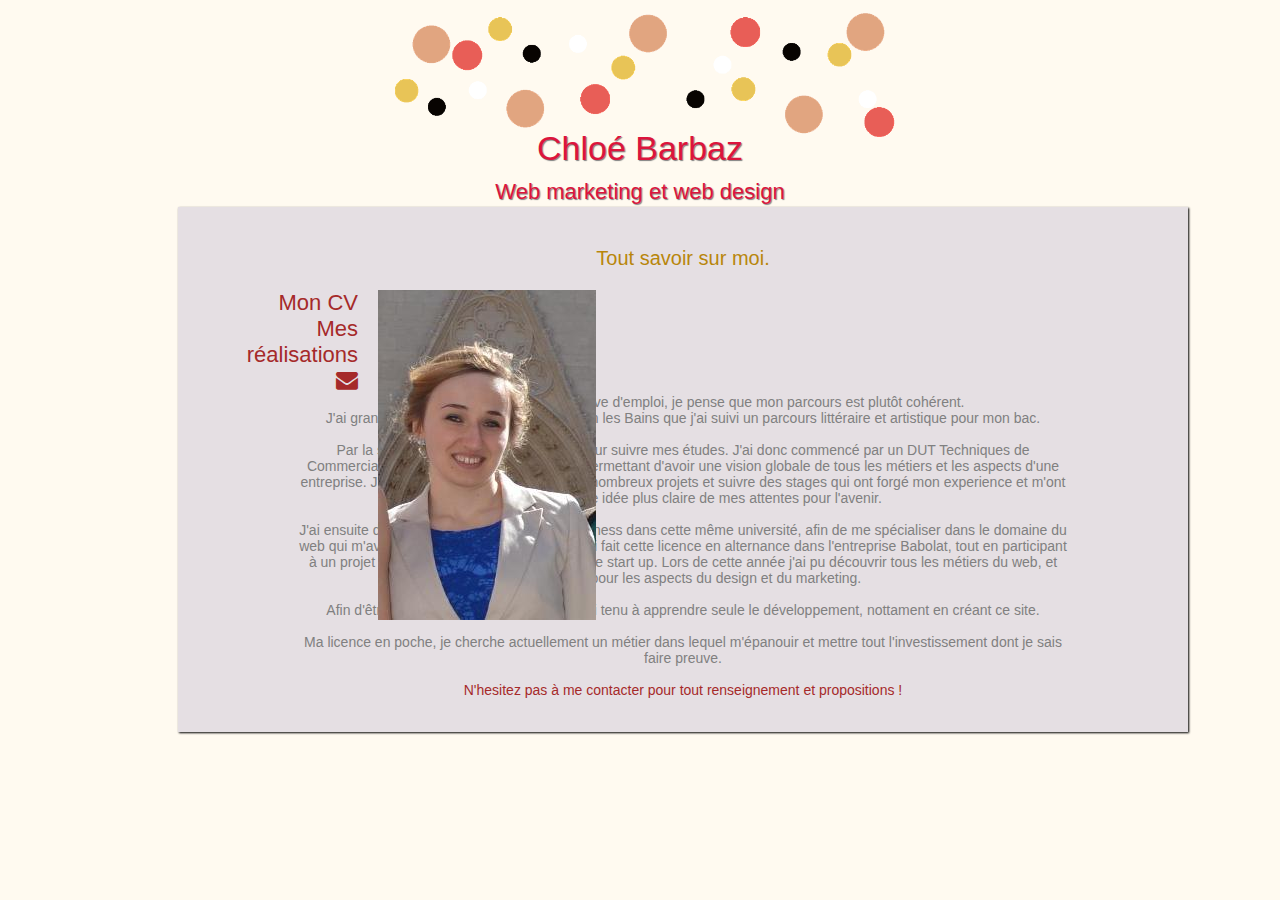
==== www/html/Index.html @ aaadd667 "CV CHLOE" ====
<!DOCTYPE html>
<html>
<head>
         <meta name="description" content="CV de Chloé Barbaz"/>
         <meta http-equiv="Content-Type" content="text/html;charset=UTF-8"/>
        <title> Chloé Barbaz - Accueil </title>
        <link href="../css/style.css" type="text/css" rel="stylesheet" media="screen"/>
        <link rel="stylesheet" href="http://maxcdn.bootstrapcdn.com/font-awesome/4.3.0/css/font-awesome.min.css">
</head>
<body>
   <header> <a href="Index.html">
    <div id="imgheader"> <img src="../images/web/header2.png"> </img> </div>
    <div id= textheader> Chloé Barbaz <br><span> Web marketing et web design </span> </br>           </div>
            </a>
   </header>
    
</div>
 <div id="mainpage">
        <p id="titrepres">Tout savoir sur moi.</p>
      <div id="blabla">  <img id="profil" src="../images/web/profil.jpg"/> 
     <ul><li><a href="CV.html" alt="Mon CV" title="CV"> Mon CV </a></li>
     <li><a href="realisations.html" alt="Mes réalisations" title="Réalisations"> Mes réalisations </a></li>
     <li><a href="Contact.html" alt="Contact" title="Contact"> <i class="fa fa-envelope"></i></a></li>
        </ul> </div>
        <p id="presentation">Actuellement en recherche active d'emploi, je pense que mon parcours est plutôt cohérent.
           <br>J'ai grandi en Haute Savoie. C'est à Thonon les Bains que j'ai suivi un parcours littéraire et artistique pour mon                  bac.</br> <br> Par la suite, j'ai décidé de venir à Lyon pour suivre mes études. J'ai donc commencé par un DUT                      Techniques de Commercialisations à l'université Lyon 1 me permettant d'avoir une vision globale de tous les métiers                et les aspects d'une entreprise. J'ai eu la chance de participer à de nombreux projets et suivre des stages qui ont                forgé mon experience et m'ont permis d'avoir une idée plus claire de mes attentes pour l'avenir. </br> <br>J'ai                    ensuite décidé de suivre une licence E-business dans cette même université, afin de me spécialiser dans le                          domaine du web qui m'avait pationnée lors de mon DUT. J'ai fait cette licence en alternance dans l'entreprise                      Babolat, tout en participant à un projet de création de site internet pour une start up. Lors de cette année j'ai pu                découvrir tous les métiers du web, et me pationner pour les aspects du design et du marketing. </br> <br>Afin d'être                efficasse dans ces domaines, j'ai tenu à apprendre seule le développement, nottament en créant ce site.</br> <br>Ma                licence en poche, je cherche actuellement un métier dans lequel m'épanouir et mettre tout l'investissement dont je                  sais faire preuve. </br> <br><a href="Contact.html"> N'hesitez pas à me contacter pour tout renseignement et                        propositions !</a></br> </p>
    </div>
</body>

<script src="https://ajax.googleapis.com/ajax/libs/jquery/1.11.3/jquery.min.js"></script>
</html>
---- www/css/style.css ----
/*  GENERAL */ 
a {
    text-decoration: none;
}
body {
    font-family: "comic sans ms", sans-serif;
    font-size: 12px;
    background-color: floralwhite;  
} 
#mainpage {
    width: 970px;
    height: 100%;
    background-color: #E5DFE3;
    margin-left: 170px; 
    right: 170px; 
    display: block; 
    padding-left: 20px;
    padding-right: 20px;
    padding-top: 20px;
    padding-bottom: 20px; 
    box-shadow: 1px 1px 2px black; 
} 
/*ACCUEIL*/
.blocacceuil {
    font-size: 20px;
    color: darksalmon;
    margin: 12px 0 7px 0;
    text-decoration: none;
}
.blocacceuil: hover {
    color: coral;
}
.blocacceuil : visited {
    color: darksalmon;
}
/* HEADER */
#imgheader {
    width: 100%;
    height: 51px;
    margin-bottom: 70px;
    text-align: center;
}
#header {
    position: fixed;
    background-image: url(../images/web/header.jpg);
    width: 100%;
    height: 51px;
}
span { 
    font-size: 22px;
    text-align: center;
    margin-bottom: 22px;
}
#textheader {
    font-size: 34px;
    text-align: center; 
    color: crimson;
    text-shadow: 1px 1px 1px grey 
}
/* NAVIGATION */
 li {
    margin: 0;
    padding: 0 20px;
    display: table;
    list-style: none;
    font-size: 22px;
    font-family: "comic sans ms", sans-serif; 
    float: right;
}
a:link {color: brown}
a:visited {color:brown}
a:hover {color: #DF4949}
a:active {color: brown}
#menu {
    width: 970px;
    height: 50px;
    background-color: #aca7aa;
    margin-left: 170px; 
    right: 170px; 
    display: block; 
    padding-left: 20px;
    padding-right: 20px;
    padding-top: 20px;
    padding-bottom: 20px; 
    margin-bottom: 10px;
    margin-top: 10px;
    box-shadow: 1px 1px 2px black; 
    text-align: center;
}
/* CV */ 
.liste1 {
    list-style-image: url(../images/web/PUCE2.png);
    font-size: 24px;
    color: brown;
    padding-top: 20px;
    text-align: center;
    font-variant: small-caps;
    margin-top: 30px; 
    border-top-style: dashed;
    border-top-color: crimson;
    border-left-style: dashed;
    border-left-color: darksalmon; 
    border-top-padding-top : 40px; 
    border-width: 2px;
    border-top-left-radius: 5px;
}
h1 {
    font-size: 16px;
    color: darkgoldenrod;
    margin: 12px 0 7px 0;
    text-decoration: none;
    margin-right: 100px;
    margin-left: 100px;
} 
.descr {
    font-style: italic;
    font-size: 13px;
    color: dimgrey;
    margin-right: 130px;
    margin-left: 130px;
}
.liste2 {
    list-style-image: url(../images/web/PUCE.png);
    color: darkcyan;
    margin-right: 160px;
    margin-left: 160px;
}
.liste3 {
    list-style-image: url(../images/web/PUCE.png);
    color: darkolivegreen;
    margin-right: 160px;
    margin-left: 160px;
}
.liste4 {
    list-style-image: url(../images/web/PUCE.png);
    color: darkslategray; 
    margin-right: 160px;
    margin-left: 160px;
}
/* FORMULAIRE CONTACT */ 
#contact1 {
    text-align: center;
    color: brown;
    font-variant: small-caps;
    font-size: 26px;
    font-family: "Bradley Hand ITC", "comic sans ms", sans-serif;
    font-weight: bold;
}
form {
  position: relative;
  width  : 740px;
  height : 498px;
  margin : 0 auto;
  background: url(../images/web/background-contact.jpg);
}
h2 {
  position : absolute;
  left : 415px;
  top  : 175px;
  font-family : "Bradley Hand ITC", "comic sans ms", sans-serif;
  font-variant: small-caps;
    color: grey;
}
#from {
  position: absolute;
  left : 380px;
  top  : 245px;
  font-variant: small-caps;
  font-family: "Bradley Hand ITC", "comic sans ms", sans-serif;
  font-weight: bold;
  font-size: 16px;
    color: grey;
}
#reply {
  position: absolute;
  left : 380px;
  top  : 295px;
  font-variant: small-caps;
  font-family: "Bradley Hand ITC", "comic sans ms", sans-serif;
  font-weight: bold;
  font-size: 16px;
    color: grey;
}
#message {
  position: absolute;
  left : 20px;
  top  : 70px;
  font-variant: small-caps;
  font-family: "Bradley Hand ITC", "comic sans ms", sans-serif;
  font-weight: bold;
  font-size: 16px;
    color: grey;
}
input, textarea {
  font-family: "Bradley Hand ITC", "comic sans ms", sans-serif;
  border  : none;
  padding : 0 10px;
  margin  : 0;
  width   : 200px;
  background: none;
}
input:focus, textarea:focus {
  background : rgba(0,0,0,.1);
  border-radius: 5px;
  outline : none;
}
input:hover, textarea:hover {
  background : rgba(0,0,0,.1);
  border-radius: 5px;
  outline : none;
}
textarea {
  display : block;
  padding : 10px;
  margin  : 10px 0 0 -10px;
  width   : 340px;
  height  : 360px;
  resize  : none;
  overflow: auto;
}
button {
  position : absolute;
  left : 440px;
  top : 360px;
  padding : 5px;
  font-family: "Bradley Hand ITC", "comic sans ms", sans-serif;
  border : 1px solid brown;
  border-radius: 5px;
  font-size: 14px;
}
button:hover,
button:focus {
  outline   : none;
  background-color: lightgrey;
    color: dimgrey
}
/*PRESENTATION*/
#titrepres {
    font-size: 20px;
    color: darkgoldenrod;
    text-align: center;
    text-decoration: none;
}
#blabla {
    position:relative; width:180px; padding-right:120px; text-align:right;
}
#profil {
    position: absolute;
    margin: 2px, 5px, 5px, 0;
    text-align: center;
}
#presentation {
    text-align: center;
    font-family: "comic sans ms", sans-serif;
    font-size: 14px;
    color: grey;
    margin-right: 100px;
    margin-left: 100px;
}
/*REALISATIONS*/
.rea {
    border-style: dashed;
    border-width: 1px;
    width: 300px;
    height: 400px;
    background-color: floralwhite;
    margin: 5px 5px 5px 5px;
    right: 5px; 
    display: block; 
    padding-left: 5px;
    padding-right: 5px;
    padding-top: 5px;
    padding-bottom: 5px; 
    float: left;
}
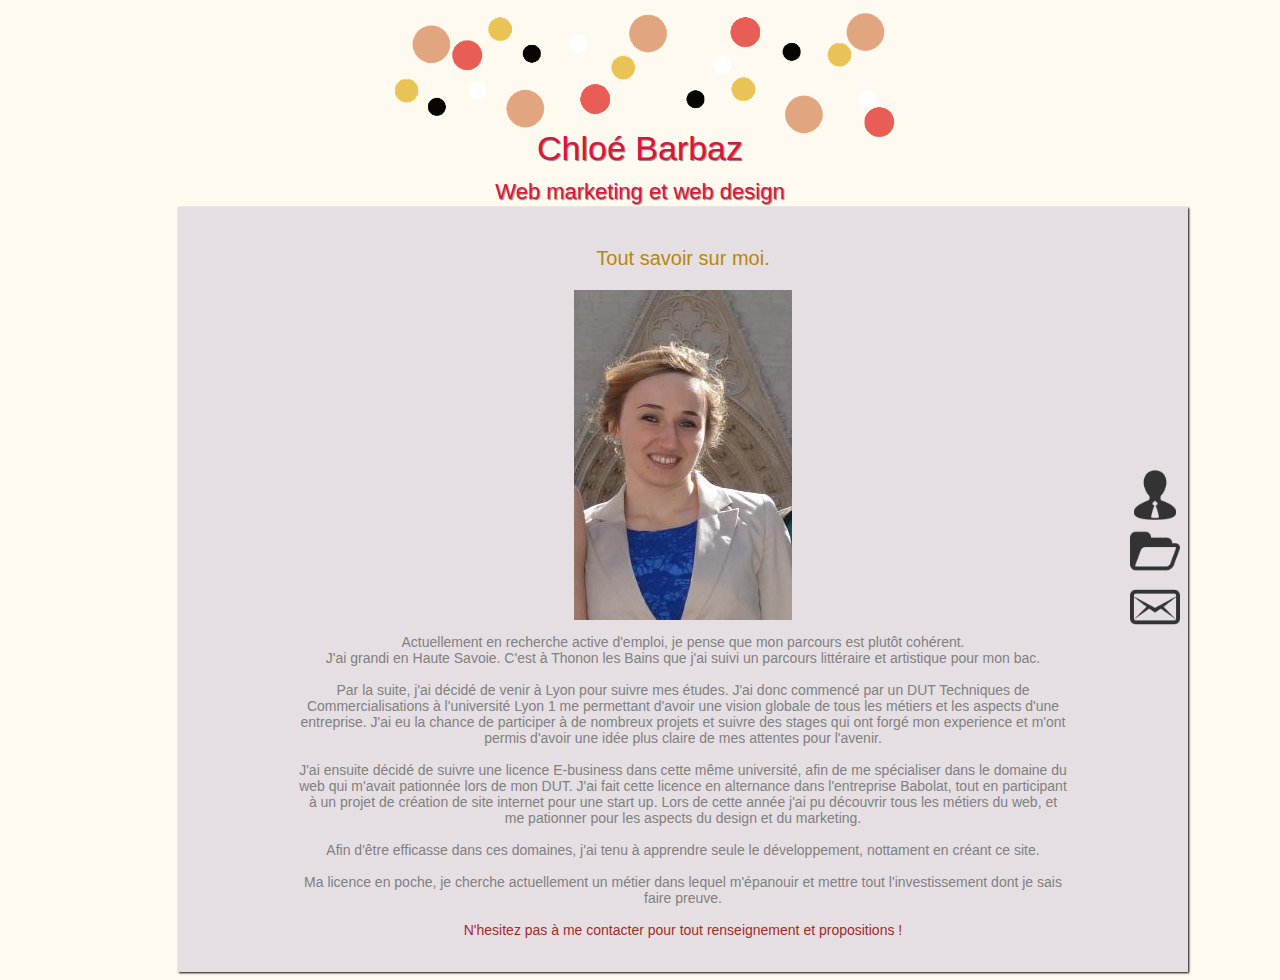
==== commit ca246f9a: "cv-en-ligne" ====
--- a/www/html/Index.html
+++ b/www/html/Index.html
@@ -13,14 +13,12 @@
     <div id= textheader> Chloé Barbaz <br><span> Web marketing et web design </span> </br>           </div>
             </a>
    </header>
-    
-</div>
  <div id="mainpage">
         <p id="titrepres">Tout savoir sur moi.</p>
-      <div id="blabla">  <img id="profil" src="../images/web/profil.jpg"/> 
-     <ul><li><a href="CV.html" alt="Mon CV" title="CV"> Mon CV </a></li>
-     <li><a href="realisations.html" alt="Mes réalisations" title="Réalisations"> Mes réalisations </a></li>
-     <li><a href="Contact.html" alt="Contact" title="Contact"> <i class="fa fa-envelope"></i></a></li>
+      <img id="profil" src="../images/web/profil.jpg"/> 
+    <div id="menuflotant"> <ul><li><a href="CV.html" alt="Mon CV" title="CV"> <img class="icone" src="../images/web/cv.png" </a></li>
+     <li><a href="realisations.html" alt="Mes réalisations" title="Réalisations"> <img class="icone" src="../images/web/rea.png" </a></li>
+     <li><a href="Contact.html" alt="Contact" title="Contact"> <img class="icone" src="../images/web/enveloppe.png"></i></a></li>
         </ul> </div>
         <p id="presentation">Actuellement en recherche active d'emploi, je pense que mon parcours est plutôt cohérent.
            <br>J'ai grandi en Haute Savoie. C'est à Thonon les Bains que j'ai suivi un parcours littéraire et artistique pour mon                  bac.</br> <br> Par la suite, j'ai décidé de venir à Lyon pour suivre mes études. J'ai donc commencé par un DUT                      Techniques de Commercialisations à l'université Lyon 1 me permettant d'avoir une vision globale de tous les métiers                et les aspects d'une entreprise. J'ai eu la chance de participer à de nombreux projets et suivre des stages qui ont                forgé mon experience et m'ont permis d'avoir une idée plus claire de mes attentes pour l'avenir. </br> <br>J'ai                    ensuite décidé de suivre une licence E-business dans cette même université, afin de me spécialiser dans le                          domaine du web qui m'avait pationnée lors de mon DUT. J'ai fait cette licence en alternance dans l'entreprise                      Babolat, tout en participant à un projet de création de site internet pour une start up. Lors de cette année j'ai pu                découvrir tous les métiers du web, et me pationner pour les aspects du design et du marketing. </br> <br>Afin d'être                efficasse dans ces domaines, j'ai tenu à apprendre seule le développement, nottament en créant ce site.</br> <br>Ma                licence en poche, je cherche actuellement un métier dans lequel m'épanouir et mettre tout l'investissement dont je                  sais faire preuve. </br> <br><a href="Contact.html"> N'hesitez pas à me contacter pour tout renseignement et                        propositions !</a></br> </p>
--- a/www/css/style.css
+++ b/www/css/style.css
@@ -57,36 +57,7 @@
     color: crimson;
     text-shadow: 1px 1px 1px grey 
 }
-/* NAVIGATION */
- li {
-    margin: 0;
-    padding: 0 20px;
-    display: table;
-    list-style: none;
-    font-size: 22px;
-    font-family: "comic sans ms", sans-serif; 
-    float: right;
-}
-a:link {color: brown}
-a:visited {color:brown}
-a:hover {color: #DF4949}
-a:active {color: brown}
-#menu {
-    width: 970px;
-    height: 50px;
-    background-color: #aca7aa;
-    margin-left: 170px; 
-    right: 170px; 
-    display: block; 
-    padding-left: 20px;
-    padding-right: 20px;
-    padding-top: 20px;
-    padding-bottom: 20px; 
-    margin-bottom: 10px;
-    margin-top: 10px;
-    box-shadow: 1px 1px 2px black; 
-    text-align: center;
-}
+
 /* CV */ 
 .liste1 {
     list-style-image: url(../images/web/PUCE2.png);
@@ -241,13 +212,10 @@
     text-align: center;
     text-decoration: none;
 }
-#blabla {
-    position:relative; width:180px; padding-right:120px; text-align:right;
-}
 #profil {
-    position: absolute;
-    margin: 2px, 5px, 5px, 0;
-    text-align: center;
+    display: block;
+    margin-left: auto;
+    margin-right: auto;
 }
 #presentation {
     text-align: center;
@@ -257,6 +225,25 @@
     margin-right: 100px;
     margin-left: 100px;
 }
+/* NAVIGATION */
+ li {
+    list-style: none;
+    font-size: 22px;
+    font-family: "comic sans ms", sans-serif; 
+ }
+#menuflotant {
+    position: fixed;
+    bottom: 250px;
+    right: 100px;
+}
+.icone {
+    width: 50px;
+    height: 50px;
+}
+a:link {color: brown}
+a:visited {color:brown}
+a:hover {color: #DF4949}
+a:active {color: brown}
 /*REALISATIONS*/
 .rea {
     border-style: dashed;
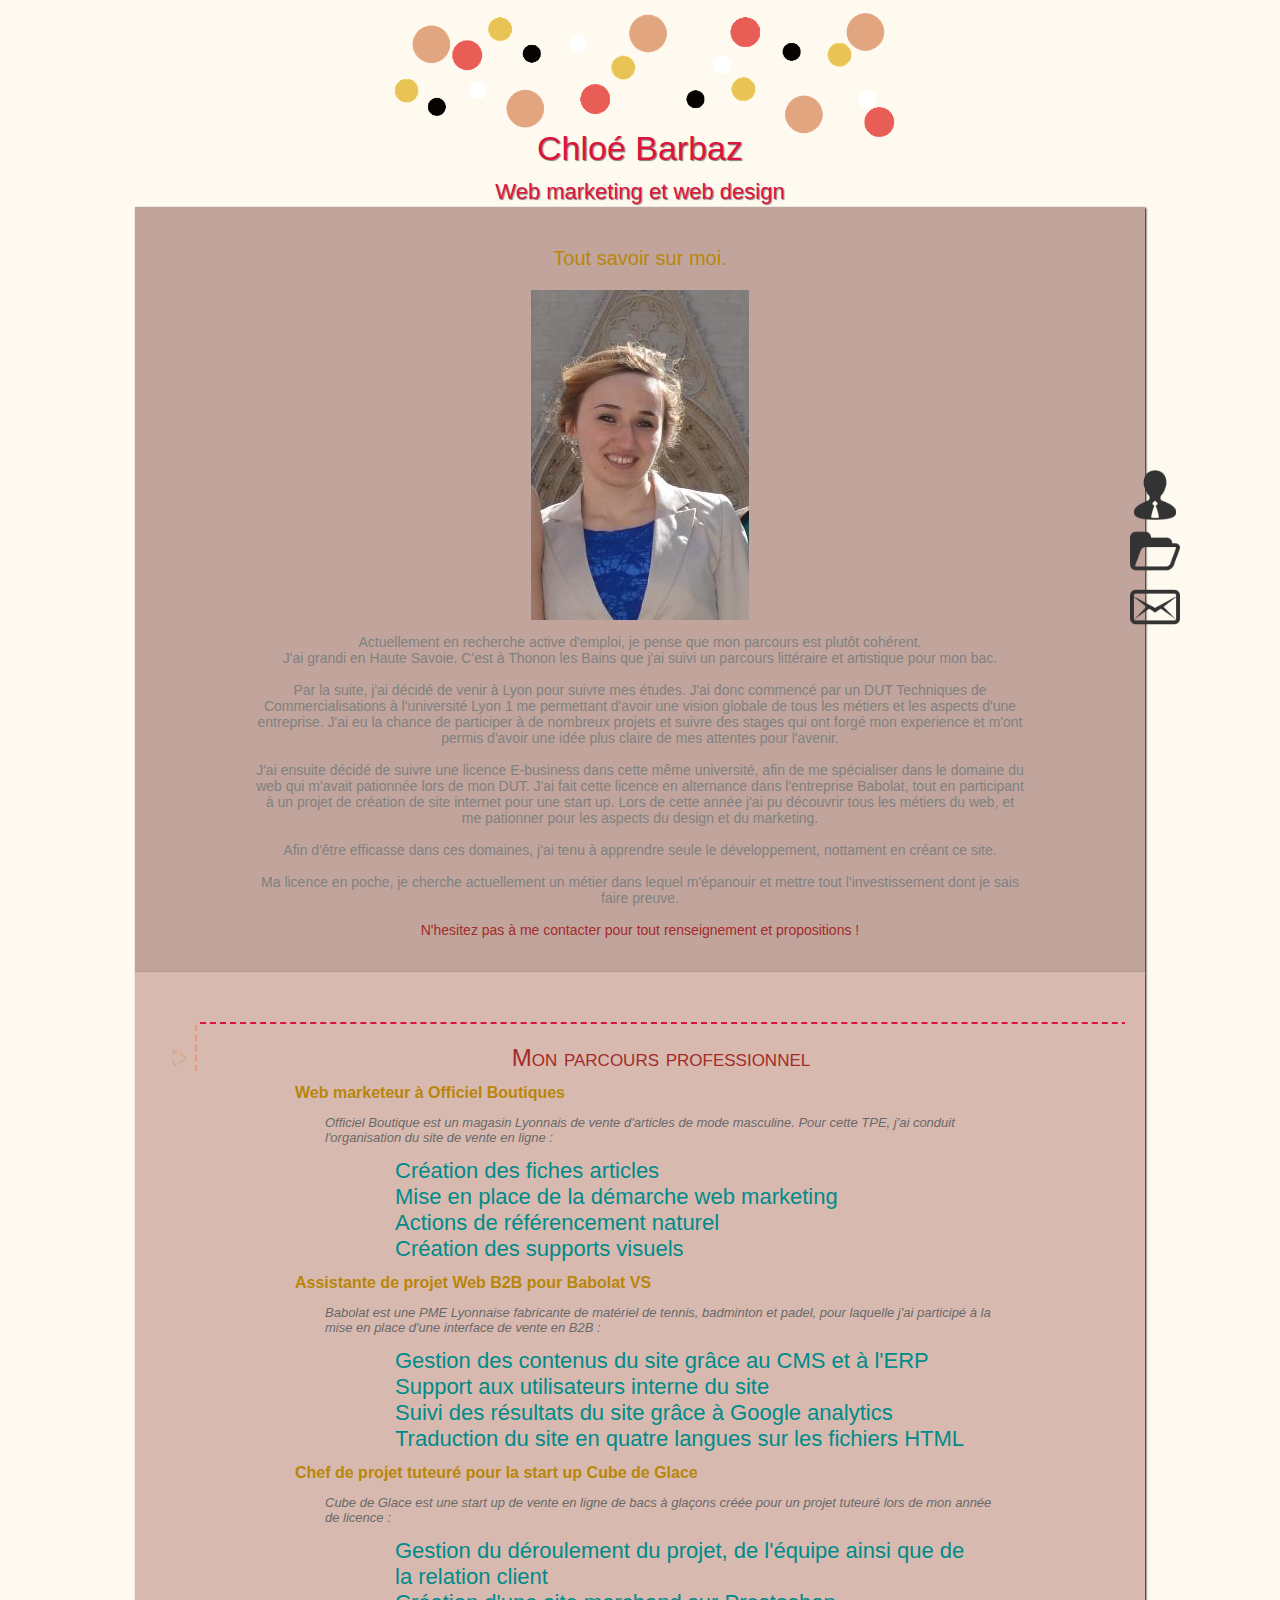
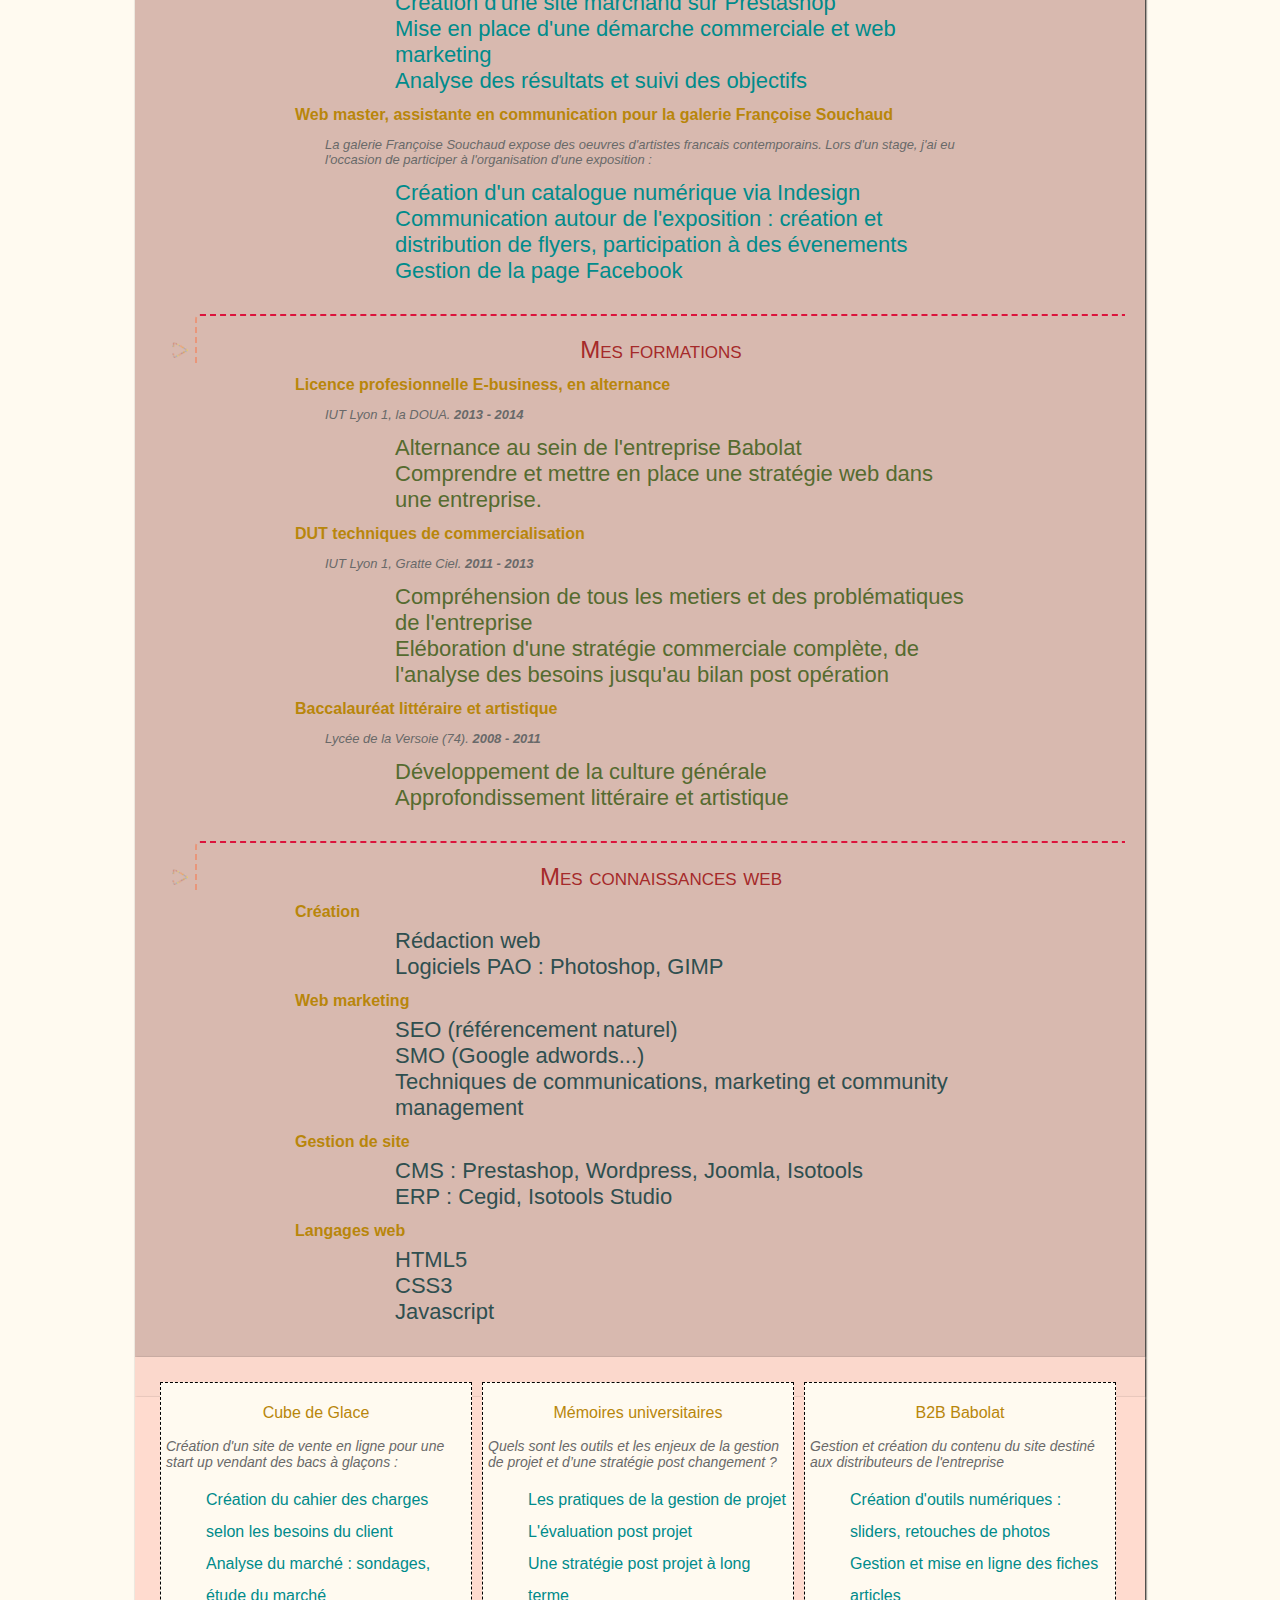
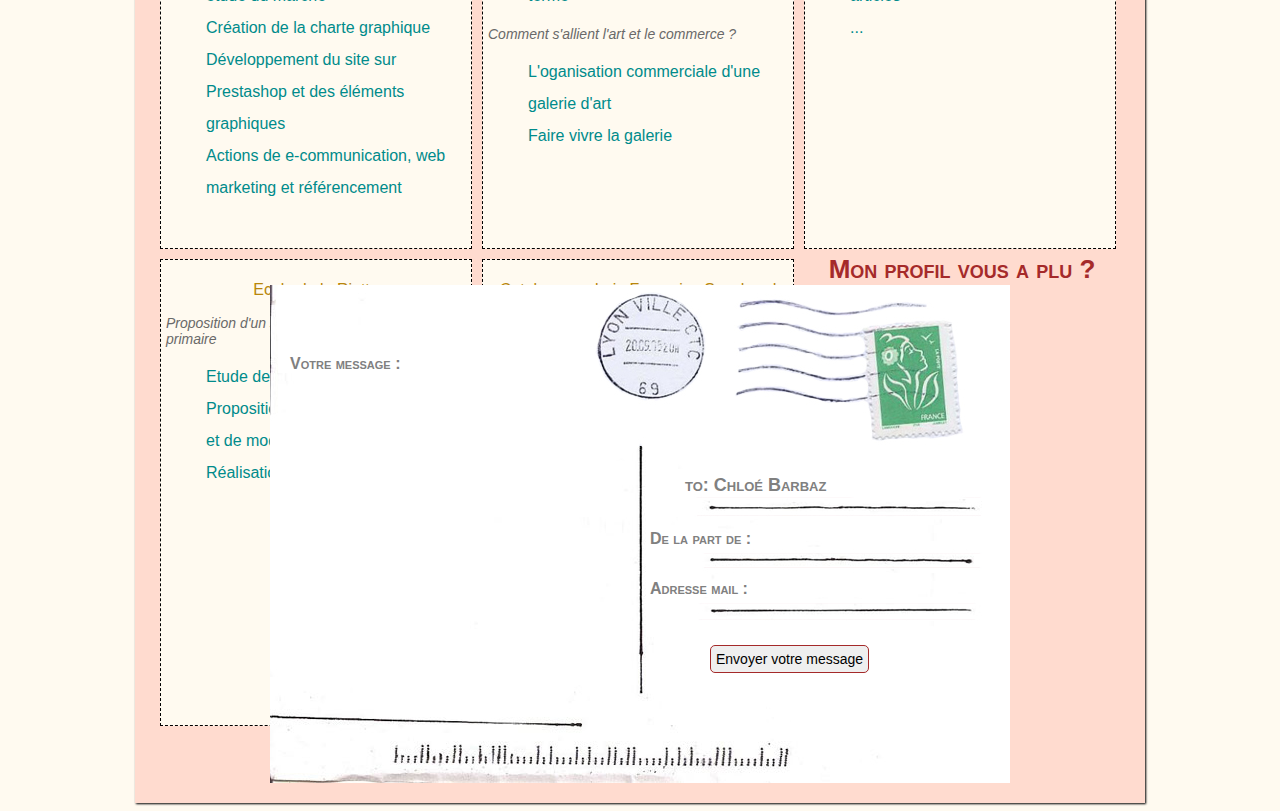
==== commit 294cae2b: "cv-en-ligne" ====
--- a/www/html/Index.html
+++ b/www/html/Index.html
@@ -13,16 +13,167 @@
     <div id= textheader> Chloé Barbaz <br><span> Web marketing et web design </span> </br>           </div>
             </a>
    </header>
- <div id="mainpage">
+ <div id="mainpage1">
         <p id="titrepres">Tout savoir sur moi.</p>
       <img id="profil" src="../images/web/profil.jpg"/> 
-    <div id="menuflotant"> <ul><li><a href="CV.html" alt="Mon CV" title="CV"> <img class="icone" src="../images/web/cv.png" </a></li>
-     <li><a href="realisations.html" alt="Mes réalisations" title="Réalisations"> <img class="icone" src="../images/web/rea.png" </a></li>
+    <div id="menuflotant"> <ul><li><a href="CV.html" alt="Mon CV" title="Mon CV"> <img class="icone" src="../images/web/cv.png"> </a></li>
+     <li><a href="realisations.html" alt="Mes réalisations" title="Mes réalisations"> <img class="icone" src="../images/web/rea.png"> </a></li>
      <li><a href="Contact.html" alt="Contact" title="Contact"> <img class="icone" src="../images/web/enveloppe.png"></i></a></li>
         </ul> </div>
         <p id="presentation">Actuellement en recherche active d'emploi, je pense que mon parcours est plutôt cohérent.
            <br>J'ai grandi en Haute Savoie. C'est à Thonon les Bains que j'ai suivi un parcours littéraire et artistique pour mon                  bac.</br> <br> Par la suite, j'ai décidé de venir à Lyon pour suivre mes études. J'ai donc commencé par un DUT                      Techniques de Commercialisations à l'université Lyon 1 me permettant d'avoir une vision globale de tous les métiers                et les aspects d'une entreprise. J'ai eu la chance de participer à de nombreux projets et suivre des stages qui ont                forgé mon experience et m'ont permis d'avoir une idée plus claire de mes attentes pour l'avenir. </br> <br>J'ai                    ensuite décidé de suivre une licence E-business dans cette même université, afin de me spécialiser dans le                          domaine du web qui m'avait pationnée lors de mon DUT. J'ai fait cette licence en alternance dans l'entreprise                      Babolat, tout en participant à un projet de création de site internet pour une start up. Lors de cette année j'ai pu                découvrir tous les métiers du web, et me pationner pour les aspects du design et du marketing. </br> <br>Afin d'être                efficasse dans ces domaines, j'ai tenu à apprendre seule le développement, nottament en créant ce site.</br> <br>Ma                licence en poche, je cherche actuellement un métier dans lequel m'épanouir et mettre tout l'investissement dont je                  sais faire preuve. </br> <br><a href="Contact.html"> N'hesitez pas à me contacter pour tout renseignement et                        propositions !</a></br> </p>
     </div>
+<div id="mainpage2">
+            <ul> <li class="liste1"> Mon parcours professionnel </li>
+            <h1> Web marketeur à Officiel Boutiques </h1> 
+               <p class="descr"> Officiel Boutique est un magasin Lyonnais de vente d'articles de mode masculine. Pour cette TPE, j'ai conduit l'organisation du site de vente en ligne : </p>
+                    <ul>
+                    <li class="liste2"> Création des fiches articles </li>
+                    <li class="liste2"> Mise en place de la démarche web marketing </li>
+                    <li class="liste2"> Actions de référencement naturel </li>
+                    <li class="liste2"> Création des supports visuels </li>
+                    </ul>
+            <h1> Assistante de projet Web B2B pour Babolat VS </h1>
+                <p class="descr"> Babolat est une PME Lyonnaise fabricante de matériel de tennis, badminton et padel, pour laquelle j'ai participé à la mise en place d'une interface de vente en B2B :</p>
+                    <ul>
+                    <li class="liste2"> Gestion des contenus du site grâce au CMS et à l'ERP </li>
+                    <li class="liste2"> Support aux utilisateurs interne du site </li>
+                    <li class="liste2"> Suivi des résultats du site grâce à Google analytics </li>
+                    <li class="liste2"> Traduction du site en quatre langues sur les fichiers HTML </li>
+                    </ul>
+            <h1> Chef de projet tuteuré pour la start up Cube de Glace </h1>
+                <p class="descr"> Cube de Glace est une start up de vente en ligne de bacs à glaçons créée pour un projet tuteuré lors de mon année de licence : </p>
+                    <ul>
+                    <li class="liste2"> Gestion du déroulement du projet, de l'équipe ainsi que de la relation client</li>
+                    <li class="liste2"> Création d'une site marchand sur Prestashop</li>
+                    <li class="liste2"> Mise en place d'une démarche commerciale et web marketing</li>
+                    <li class="liste2"> Analyse des résultats et suivi des objectifs </li>
+                    </ul>
+            <h1> Web master, assistante en communication pour la galerie Françoise Souchaud</h1>
+                <p class="descr"> La galerie Françoise Souchaud expose des oeuvres d'artistes francais contemporains. Lors d'un stage, j'ai eu l'occasion de participer à l'organisation d'une exposition : </p>
+                    <ul>
+                    <li class="liste2"> Création d'un catalogue numérique via Indesign</li>
+                    <li class="liste2"> Communication autour de l'exposition : création et distribution de flyers, participation à des évenements </li>
+                    <li class="liste2"> Gestion de la page Facebook </li>
+                    </ul>
+    <li class="liste1"> Mes formations </li>
+            <h1 class="listeformation"> Licence profesionnelle E-business, en alternance </h1>
+                <p class="descr"> IUT Lyon 1, la DOUA. <b>2013 - 2014</b> </p>
+                <ul>
+                    <li class="liste3"> Alternance au sein de l'entreprise Babolat </li>
+                    <li class="liste3"> Comprendre et mettre en place une stratégie web dans une entreprise. </li>
+                </ul>
+            <h1 class="listeformation"> DUT techniques de commercialisation </h1>
+                 <p class="descr"> IUT Lyon 1, Gratte Ciel. <b>2011 - 2013</b>
+                     <ul>
+                    <li class="liste3"> Compréhension de tous les metiers et des problématiques de l'entreprise </li>
+                    <li class="liste3"> Eléboration d'une stratégie commerciale complète, de l'analyse des besoins jusqu'au bilan post opération </li>
+                    </ul>
+            <h1 class="listeformation"> Baccalauréat littéraire et artistique </h1>
+                <p class="descr"> Lycée de la Versoie (74). <b> 2008 - 2011 </b>
+                    <ul>
+                    <li class="liste3"> Développement de la culture générale </li>
+                    <li class="liste3"> Approfondissement littéraire et artistique </li>
+                    </ul>
+    <li class="liste1"> Mes connaissances web </li>
+            <h1 class="listecomp"> Création </h1>
+                    <ul>
+                    <li class="liste4"> Rédaction web </li>
+                    <li class="liste4"> Logiciels PAO : Photoshop, GIMP </li>
+                    </ul>
+            <h1 class="listecomp"> Web marketing </h1>
+                    <ul>
+                    <li class="liste4"> SEO (référencement naturel) </li>
+                    <li class="liste4"> SMO (Google adwords...) </li>
+                    <li class="liste4"> Techniques de communications, marketing et community management </li>
+                    </ul>
+            <h1 class="listecomp"> Gestion de site </h1>
+                    <ul>
+                    <li class="liste4"> CMS : Prestashop, Wordpress, Joomla, Isotools </li>
+                    <li class="liste4"> ERP : Cegid, Isotools Studio </li>
+                    </ul>
+            <h1 class="listecomp"> Langages web </h1>
+                    <ul>
+                    <li class="liste4"> HTML5 </li>
+                    <li class="liste4"> CSS3 </li>
+                    <li class="liste4"> Javascript </li>
+                    </ul>
+            </ul>
+        </div>
+<div id="mainpage3">
+        <div class="rea">
+            <p class="titrerea"> Cube de Glace </p>
+            <p class="descrrea"> Création d'un site de vente en ligne pour une start up vendant des bacs à glaçons : </p>
+            <ul> 
+                <li class="listerea"> Création du cahier des charges selon les besoins du client </li>
+                <li class="listerea"> Analyse du marché : sondages, étude du marché </li>
+                <li class="listerea"> Création de la charte graphique </li>
+                <li class="listerea"> Développement du site sur Prestashop et des éléments graphiques </li>
+                <li class="listerea"> Actions de e-communication, web marketing et référencement</li>
+            </ul>
+        </div>  
+        <div class="rea">   
+            <p class="titrerea"> Mémoires universitaires </p>
+            <p class="descrrea"> Quels sont les outils et les enjeux de la gestion de projet et d’une stratégie post changement ?</p>
+            <ul>
+                <li class="listerea"> Les pratiques de la gestion de projet</li>
+                <li class="listerea"> L'évaluation post projet </li>
+                <li class="listerea"> Une stratégie post projet à long terme</li>
+            </ul>
+            <p class="descrrea" href=../doc/Memoire-FS.pdf> Comment s'allient l'art et le commerce ?</p>
+            <ul>
+                <li class="listerea"> L'oganisation commerciale d'une galerie d'art</li>
+                <li class="listerea"> Faire vivre la galerie </li>
+            </ul>
+        </div>
+        <div class="rea"> 
+            <p class="titrerea"> B2B Babolat </p>
+            <p class="descrrea"> Gestion et création du contenu du site destiné aux                      distributeurs de l'entreprise </p>
+            <ul>
+                <li class="listerea"> Création d'outils numériques : sliders, retouches de photos</li>
+                <li class="listerea"> Gestion et mise en ligne des fiches articles </li>
+                <li class="listerea"> ... </li>
+            </ul>
+        </div>  
+        <div class="rea">
+            <p class="titrerea"> Ecole de la Riotte </p>
+            <p class="descrrea"> Proposition d'un site vitrine pour une école primaire </p>
+            <ul>
+                <li class="listerea"> Etude des besoins du client </li>
+                <li class="listerea"> Proposition de design, de rubriques et de modules à integrer </li>
+                <li class="listerea"> Réalisation du blog sur Wordpress</li>
+            </ul>
+        </div>  
+        <div class="rea"> 
+            <p class="titrerea"> Catalogue galerie Françoise Souchaud </p>
+            <p class="descrrea"> Réalisation d'un catalogue numérique promotionnel pour communiquer sur une nouvelle exposition d'art              </p>
+            <ul>
+                <li class="listerea"> Création du catalogue sur Indesign </li>
+                <li class="listerea"> Ajout d'effets Flash</li>
+            </ul>
+        </div> 
+    </div>
+<div id="mainpage4">
+<div id="contact1"> Mon profil vous a plu ? </div>
+ <form div id="contact" action="mailto: c.barbaz@laposte.net" method="post">
+  <h2>to: Chloé Barbaz</h2>
+  <div id="from">
+    <label for="name">De la part de :</label>
+    <input type="text" id="name" name="user_name">
+  </div>
+  <div id="reply">
+    <label for="mail">Adresse mail :</label>
+    <input type="email" id="mail" name="user_email">
+  </div>
+  <div id="message">
+    <label for="msg">Votre message :</label>
+    <textarea id="msg" name="user_message"></textarea>
+  </div>
+  <div class="button">
+    <button type="submit">Envoyer votre message </button>
+  </div>
+</form>  
+</div>
 </body>
 
 <script src="https://ajax.googleapis.com/ajax/libs/jquery/1.11.3/jquery.min.js"></script>
--- a/www/css/style.css
+++ b/www/css/style.css
@@ -7,12 +7,51 @@
     font-size: 12px;
     background-color: floralwhite;  
 } 
-#mainpage {
+#mainpage1 {
     width: 970px;
     height: 100%;
-    background-color: #E5DFE3;
-    margin-left: 170px; 
-    right: 170px; 
+    background-color: #C1A59C;
+    margin-left: auto; 
+    margin-right: auto; 
+    display: block; 
+    padding-left: 20px;
+    padding-right: 20px;
+    padding-top: 20px;
+    padding-bottom: 20px; 
+    box-shadow: 1px 1px 2px black; 
+} 
+#mainpage2 {
+    width: 970px;
+    height: 100%;
+    background-color: #D8B9AF;
+    margin-left: auto; 
+    margin-right: auto; 
+    display: block; 
+    padding-left: 20px;
+    padding-right: 20px;
+    padding-top: 20px;
+    padding-bottom: 20px; 
+    box-shadow: 1px 1px 2px black; 
+} 
+#mainpage3 {
+    width: 970px;
+    height: 100%;
+    background-color: #FBD8CC;
+    margin-left: auto; 
+    margin-right: auto; 
+    display: block; 
+    padding-left: 20px;
+    padding-right: 20px;
+    padding-top: 20px;
+    padding-bottom: 20px; 
+    box-shadow: 1px 1px 2px black; 
+} 
+#mainpage4 {
+    width: 970px;
+    height: 100%;
+    background-color: #FFDBCF;
+    margin-left: auto; 
+    margin-right: auto; 
     display: block; 
     padding-left: 20px;
     padding-right: 20px;
@@ -249,14 +288,30 @@
     border-style: dashed;
     border-width: 1px;
     width: 300px;
-    height: 400px;
+    height: 455px;
     background-color: floralwhite;
     margin: 5px 5px 5px 5px;
-    right: 5px; 
     display: block; 
     padding-left: 5px;
     padding-right: 5px;
     padding-top: 5px;
     padding-bottom: 5px; 
     float: left;
+}
+.descrrea {
+    font-style: italic;
+    font-size: 14px;
+    color: dimgrey;
+}
+.listerea {
+    list-style-image: url(../images/web/PUCE.png);
+    color: darkcyan;
+    font-size : 16px;
+    line-height: 2; 
+}
+.titrerea {
+    font-size: 16px;
+    color: darkgoldenrod;
+    text-decoration: none;
+    text-align: center;
 }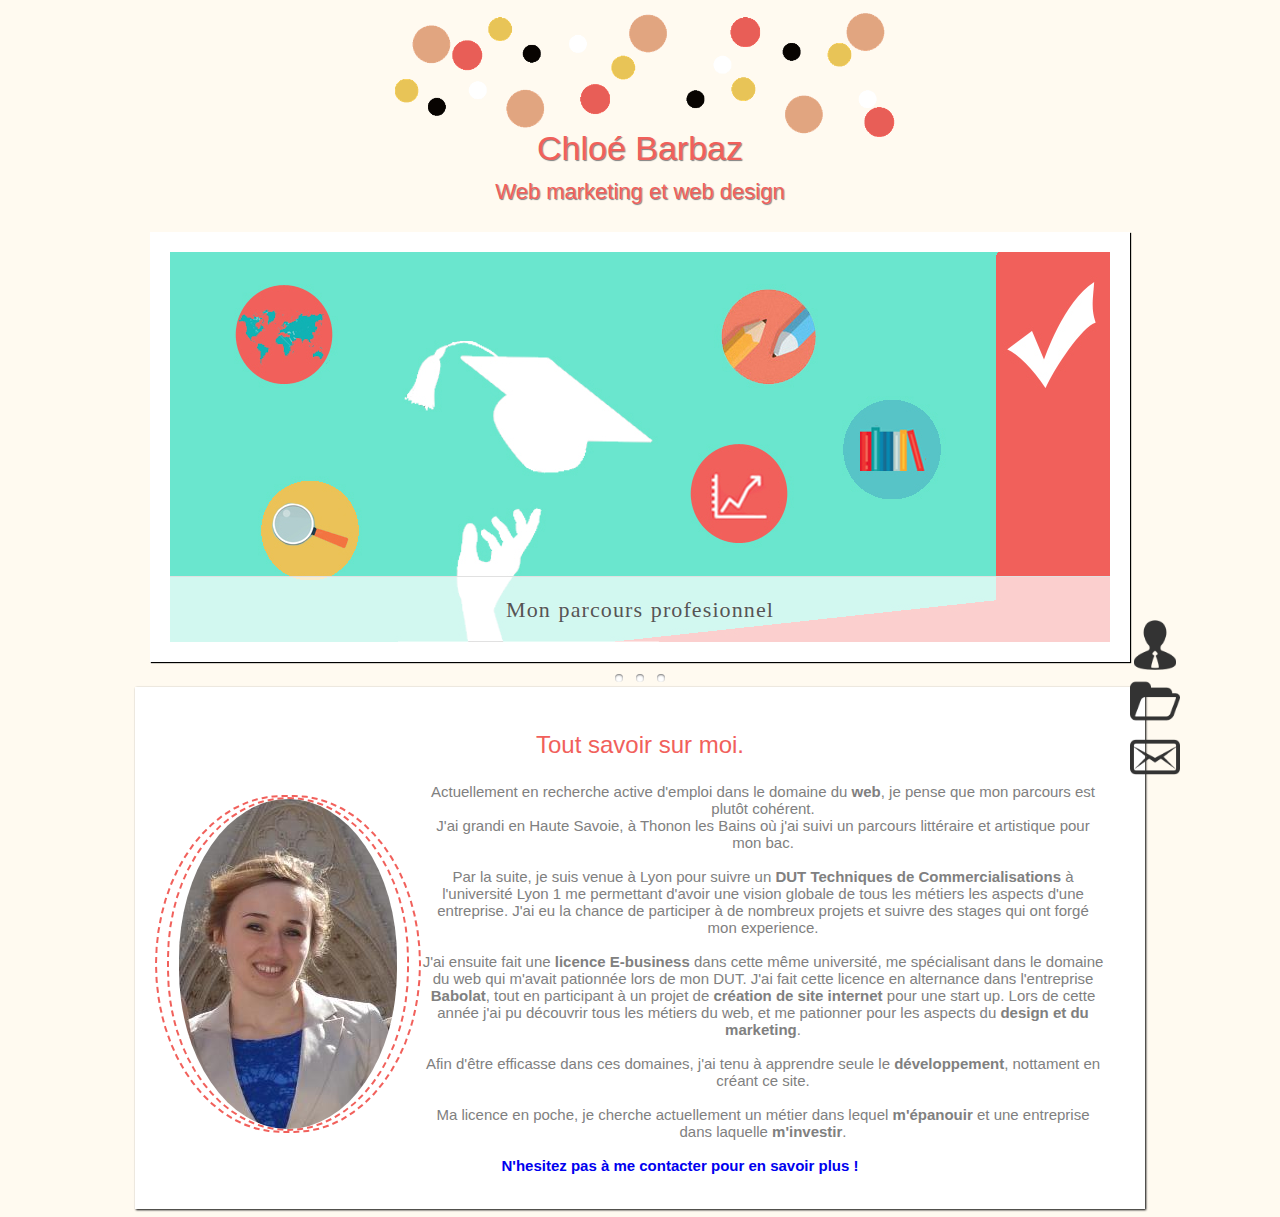
==== commit ef8a50b7: "CV EN LIGNE 10/08" ====
--- a/www/html/Index.html
+++ b/www/html/Index.html
@@ -13,168 +13,49 @@
     <div id= textheader> Chloé Barbaz <br><span> Web marketing et web design </span> </br>           </div>
             </a>
    </header>
+
+
+
+<section id="slideshow">
+	<div class="container">
+		<div class="slider">
+            <figure><span id="sl_i1" class="sl_command sl_i1">
+           <img href="CV.html" src="../images/web/slidecv.jpg" alt="Mon CV" width="940" height="390"/> 
+				<figcaption>Mon parcours profesionnel</figcaption>
+</span>
+			</figure>
+			<figure>  <span id="sl_i2" class="sl_command sl_i2">
+				<img href="realisations.html" src="../images/web/sliderea.jpg" alt="Mes réalisations" width="940" height="390" />
+				<figcaption>Mes réalisations </figcaption>
+</span>
+			</figure>
+			<figure>  <span id="sl_i3" class="sl_command sl_3">
+				<img href="Contact.html" src="../images/web/slidecontact.jpg" alt="Contact" width="940" height="390" />
+				<figcaption>Contact </figcaption>
+            </span>
+			</figure>
+		</div>
+	</div>
+		
+	<span id="timeline"></span>
+    <ul class="dots_commands">
+	<li><a title="Afficher la slide 1" href="#sl_i1">Slide 1</a></li>
+	<li><a title="Afficher la slide 2" href="#sl_i2">Slide 2</a></li>
+	<li><a title="Afficher la slide 3" href="#sl_i3">Slide 3</a></li>
+</ul>
+</section>
+
+
+
+<div id="menuflotant"> <ul><li><a div="iconecv" href="CV.html" alt="Mon CV" title="Mon CV"> <img class="icone" src="../images/web/cv.png"> </a></li>
+     <li><a id="iconerea" href="realisations.html" alt="Mes réalisations" title="Mes réalisations"> <img class="icone" src="../images/web/rea.png"> </a></li>
+     <li><a id="iconecontact" href="Contact.html" alt="Contact" title="Contact"> <img class="icone" src="../images/web/enveloppe.png"></i></a></li>
+        </ul> </div>
  <div id="mainpage1">
         <p id="titrepres">Tout savoir sur moi.</p>
-      <img id="profil" src="../images/web/profil.jpg"/> 
-    <div id="menuflotant"> <ul><li><a href="CV.html" alt="Mon CV" title="Mon CV"> <img class="icone" src="../images/web/cv.png"> </a></li>
-     <li><a href="realisations.html" alt="Mes réalisations" title="Mes réalisations"> <img class="icone" src="../images/web/rea.png"> </a></li>
-     <li><a href="Contact.html" alt="Contact" title="Contact"> <img class="icone" src="../images/web/enveloppe.png"></i></a></li>
-        </ul> </div>
-        <p id="presentation">Actuellement en recherche active d'emploi, je pense que mon parcours est plutôt cohérent.
-           <br>J'ai grandi en Haute Savoie. C'est à Thonon les Bains que j'ai suivi un parcours littéraire et artistique pour mon                  bac.</br> <br> Par la suite, j'ai décidé de venir à Lyon pour suivre mes études. J'ai donc commencé par un DUT                      Techniques de Commercialisations à l'université Lyon 1 me permettant d'avoir une vision globale de tous les métiers                et les aspects d'une entreprise. J'ai eu la chance de participer à de nombreux projets et suivre des stages qui ont                forgé mon experience et m'ont permis d'avoir une idée plus claire de mes attentes pour l'avenir. </br> <br>J'ai                    ensuite décidé de suivre une licence E-business dans cette même université, afin de me spécialiser dans le                          domaine du web qui m'avait pationnée lors de mon DUT. J'ai fait cette licence en alternance dans l'entreprise                      Babolat, tout en participant à un projet de création de site internet pour une start up. Lors de cette année j'ai pu                découvrir tous les métiers du web, et me pationner pour les aspects du design et du marketing. </br> <br>Afin d'être                efficasse dans ces domaines, j'ai tenu à apprendre seule le développement, nottament en créant ce site.</br> <br>Ma                licence en poche, je cherche actuellement un métier dans lequel m'épanouir et mettre tout l'investissement dont je                  sais faire preuve. </br> <br><a href="Contact.html"> N'hesitez pas à me contacter pour tout renseignement et                        propositions !</a></br> </p>
+      <p id="profil"><img id="profil" src="../images/web/profil.jpg" alt="photo de profil"/> </p>
+       <p id="presentation"> Actuellement en recherche active d'emploi dans le domaine du <b>web</b>, je pense que mon parcours est plutôt cohérent.
+           <br>J'ai grandi en Haute Savoie, à Thonon les Bains où j'ai suivi un parcours littéraire et artistique pour mon bac.</br> <br> Par la suite, je suis venue à Lyon pour suivre un <b>DUT Techniques de Commercialisations</b> à l'université Lyon 1 me permettant d'avoir une vision globale de tous les métiers les aspects d'une entreprise. J'ai eu la chance de participer à de nombreux projets et suivre des stages qui ont forgé mon experience. </br> <br>J'ai ensuite fait une <b>licence E-business</b> dans cette même université, me spécialisant dans le domaine du web qui m'avait pationnée lors de mon DUT. J'ai fait cette licence en alternance dans l'entreprise <b>Babolat</b>, tout en participant à un projet de <b>création de site internet</b> pour une start up. Lors de cette année j'ai pu découvrir tous les métiers du web, et me pationner pour les aspects du <b>design et du marketing</b>. </br> <br>Afin d'être efficasse dans ces domaines, j'ai tenu à apprendre seule le <b>développement</b>, nottament en créant ce site.</br> <br>Ma licence en poche, je cherche actuellement un métier dans lequel <b>m'épanouir</b> et une entreprise dans laquelle <b>m'investir</b>. </br> <br><a href="Contact.html"> <b>N'hesitez pas à me contacter pour en savoir plus !</b></a></br> </p>
     </div>
-<div id="mainpage2">
-            <ul> <li class="liste1"> Mon parcours professionnel </li>
-            <h1> Web marketeur à Officiel Boutiques </h1> 
-               <p class="descr"> Officiel Boutique est un magasin Lyonnais de vente d'articles de mode masculine. Pour cette TPE, j'ai conduit l'organisation du site de vente en ligne : </p>
-                    <ul>
-                    <li class="liste2"> Création des fiches articles </li>
-                    <li class="liste2"> Mise en place de la démarche web marketing </li>
-                    <li class="liste2"> Actions de référencement naturel </li>
-                    <li class="liste2"> Création des supports visuels </li>
-                    </ul>
-            <h1> Assistante de projet Web B2B pour Babolat VS </h1>
-                <p class="descr"> Babolat est une PME Lyonnaise fabricante de matériel de tennis, badminton et padel, pour laquelle j'ai participé à la mise en place d'une interface de vente en B2B :</p>
-                    <ul>
-                    <li class="liste2"> Gestion des contenus du site grâce au CMS et à l'ERP </li>
-                    <li class="liste2"> Support aux utilisateurs interne du site </li>
-                    <li class="liste2"> Suivi des résultats du site grâce à Google analytics </li>
-                    <li class="liste2"> Traduction du site en quatre langues sur les fichiers HTML </li>
-                    </ul>
-            <h1> Chef de projet tuteuré pour la start up Cube de Glace </h1>
-                <p class="descr"> Cube de Glace est une start up de vente en ligne de bacs à glaçons créée pour un projet tuteuré lors de mon année de licence : </p>
-                    <ul>
-                    <li class="liste2"> Gestion du déroulement du projet, de l'équipe ainsi que de la relation client</li>
-                    <li class="liste2"> Création d'une site marchand sur Prestashop</li>
-                    <li class="liste2"> Mise en place d'une démarche commerciale et web marketing</li>
-                    <li class="liste2"> Analyse des résultats et suivi des objectifs </li>
-                    </ul>
-            <h1> Web master, assistante en communication pour la galerie Françoise Souchaud</h1>
-                <p class="descr"> La galerie Françoise Souchaud expose des oeuvres d'artistes francais contemporains. Lors d'un stage, j'ai eu l'occasion de participer à l'organisation d'une exposition : </p>
-                    <ul>
-                    <li class="liste2"> Création d'un catalogue numérique via Indesign</li>
-                    <li class="liste2"> Communication autour de l'exposition : création et distribution de flyers, participation à des évenements </li>
-                    <li class="liste2"> Gestion de la page Facebook </li>
-                    </ul>
-    <li class="liste1"> Mes formations </li>
-            <h1 class="listeformation"> Licence profesionnelle E-business, en alternance </h1>
-                <p class="descr"> IUT Lyon 1, la DOUA. <b>2013 - 2014</b> </p>
-                <ul>
-                    <li class="liste3"> Alternance au sein de l'entreprise Babolat </li>
-                    <li class="liste3"> Comprendre et mettre en place une stratégie web dans une entreprise. </li>
-                </ul>
-            <h1 class="listeformation"> DUT techniques de commercialisation </h1>
-                 <p class="descr"> IUT Lyon 1, Gratte Ciel. <b>2011 - 2013</b>
-                     <ul>
-                    <li class="liste3"> Compréhension de tous les metiers et des problématiques de l'entreprise </li>
-                    <li class="liste3"> Eléboration d'une stratégie commerciale complète, de l'analyse des besoins jusqu'au bilan post opération </li>
-                    </ul>
-            <h1 class="listeformation"> Baccalauréat littéraire et artistique </h1>
-                <p class="descr"> Lycée de la Versoie (74). <b> 2008 - 2011 </b>
-                    <ul>
-                    <li class="liste3"> Développement de la culture générale </li>
-                    <li class="liste3"> Approfondissement littéraire et artistique </li>
-                    </ul>
-    <li class="liste1"> Mes connaissances web </li>
-            <h1 class="listecomp"> Création </h1>
-                    <ul>
-                    <li class="liste4"> Rédaction web </li>
-                    <li class="liste4"> Logiciels PAO : Photoshop, GIMP </li>
-                    </ul>
-            <h1 class="listecomp"> Web marketing </h1>
-                    <ul>
-                    <li class="liste4"> SEO (référencement naturel) </li>
-                    <li class="liste4"> SMO (Google adwords...) </li>
-                    <li class="liste4"> Techniques de communications, marketing et community management </li>
-                    </ul>
-            <h1 class="listecomp"> Gestion de site </h1>
-                    <ul>
-                    <li class="liste4"> CMS : Prestashop, Wordpress, Joomla, Isotools </li>
-                    <li class="liste4"> ERP : Cegid, Isotools Studio </li>
-                    </ul>
-            <h1 class="listecomp"> Langages web </h1>
-                    <ul>
-                    <li class="liste4"> HTML5 </li>
-                    <li class="liste4"> CSS3 </li>
-                    <li class="liste4"> Javascript </li>
-                    </ul>
-            </ul>
-        </div>
-<div id="mainpage3">
-        <div class="rea">
-            <p class="titrerea"> Cube de Glace </p>
-            <p class="descrrea"> Création d'un site de vente en ligne pour une start up vendant des bacs à glaçons : </p>
-            <ul> 
-                <li class="listerea"> Création du cahier des charges selon les besoins du client </li>
-                <li class="listerea"> Analyse du marché : sondages, étude du marché </li>
-                <li class="listerea"> Création de la charte graphique </li>
-                <li class="listerea"> Développement du site sur Prestashop et des éléments graphiques </li>
-                <li class="listerea"> Actions de e-communication, web marketing et référencement</li>
-            </ul>
-        </div>  
-        <div class="rea">   
-            <p class="titrerea"> Mémoires universitaires </p>
-            <p class="descrrea"> Quels sont les outils et les enjeux de la gestion de projet et d’une stratégie post changement ?</p>
-            <ul>
-                <li class="listerea"> Les pratiques de la gestion de projet</li>
-                <li class="listerea"> L'évaluation post projet </li>
-                <li class="listerea"> Une stratégie post projet à long terme</li>
-            </ul>
-            <p class="descrrea" href=../doc/Memoire-FS.pdf> Comment s'allient l'art et le commerce ?</p>
-            <ul>
-                <li class="listerea"> L'oganisation commerciale d'une galerie d'art</li>
-                <li class="listerea"> Faire vivre la galerie </li>
-            </ul>
-        </div>
-        <div class="rea"> 
-            <p class="titrerea"> B2B Babolat </p>
-            <p class="descrrea"> Gestion et création du contenu du site destiné aux                      distributeurs de l'entreprise </p>
-            <ul>
-                <li class="listerea"> Création d'outils numériques : sliders, retouches de photos</li>
-                <li class="listerea"> Gestion et mise en ligne des fiches articles </li>
-                <li class="listerea"> ... </li>
-            </ul>
-        </div>  
-        <div class="rea">
-            <p class="titrerea"> Ecole de la Riotte </p>
-            <p class="descrrea"> Proposition d'un site vitrine pour une école primaire </p>
-            <ul>
-                <li class="listerea"> Etude des besoins du client </li>
-                <li class="listerea"> Proposition de design, de rubriques et de modules à integrer </li>
-                <li class="listerea"> Réalisation du blog sur Wordpress</li>
-            </ul>
-        </div>  
-        <div class="rea"> 
-            <p class="titrerea"> Catalogue galerie Françoise Souchaud </p>
-            <p class="descrrea"> Réalisation d'un catalogue numérique promotionnel pour communiquer sur une nouvelle exposition d'art              </p>
-            <ul>
-                <li class="listerea"> Création du catalogue sur Indesign </li>
-                <li class="listerea"> Ajout d'effets Flash</li>
-            </ul>
-        </div> 
-    </div>
-<div id="mainpage4">
-<div id="contact1"> Mon profil vous a plu ? </div>
- <form div id="contact" action="mailto: c.barbaz@laposte.net" method="post">
-  <h2>to: Chloé Barbaz</h2>
-  <div id="from">
-    <label for="name">De la part de :</label>
-    <input type="text" id="name" name="user_name">
-  </div>
-  <div id="reply">
-    <label for="mail">Adresse mail :</label>
-    <input type="email" id="mail" name="user_email">
-  </div>
-  <div id="message">
-    <label for="msg">Votre message :</label>
-    <textarea id="msg" name="user_message"></textarea>
-  </div>
-  <div class="button">
-    <button type="submit">Envoyer votre message </button>
-  </div>
-</form>  
-</div>
-</body>
-
 <script src="https://ajax.googleapis.com/ajax/libs/jquery/1.11.3/jquery.min.js"></script>
 </html>
--- a/www/css/style.css
+++ b/www/css/style.css
@@ -10,48 +10,8 @@
 #mainpage1 {
     width: 970px;
     height: 100%;
-    background-color: #C1A59C;
-    margin-left: auto; 
-    margin-right: auto; 
-    display: block; 
-    padding-left: 20px;
-    padding-right: 20px;
-    padding-top: 20px;
-    padding-bottom: 20px; 
-    box-shadow: 1px 1px 2px black; 
-} 
-#mainpage2 {
-    width: 970px;
-    height: 100%;
-    background-color: #D8B9AF;
-    margin-left: auto; 
-    margin-right: auto; 
-    display: block; 
-    padding-left: 20px;
-    padding-right: 20px;
-    padding-top: 20px;
-    padding-bottom: 20px; 
-    box-shadow: 1px 1px 2px black; 
-} 
-#mainpage3 {
-    width: 970px;
-    height: 100%;
-    background-color: #FBD8CC;
-    margin-left: auto; 
-    margin-right: auto; 
-    display: block; 
-    padding-left: 20px;
-    padding-right: 20px;
-    padding-top: 20px;
-    padding-bottom: 20px; 
-    box-shadow: 1px 1px 2px black; 
-} 
-#mainpage4 {
-    width: 970px;
-    height: 100%;
-    background-color: #FFDBCF;
-    margin-left: auto; 
-    margin-right: auto; 
+    background-color: white;
+    margin : auto;
     display: block; 
     padding-left: 20px;
     padding-right: 20px;
@@ -93,7 +53,7 @@
 #textheader {
     font-size: 34px;
     text-align: center; 
-    color: crimson;
+    color: #F1605B;
     text-shadow: 1px 1px 1px grey 
 }
 
@@ -101,7 +61,7 @@
 .liste1 {
     list-style-image: url(../images/web/PUCE2.png);
     font-size: 24px;
-    color: brown;
+    color: ##EBC257;
     padding-top: 20px;
     text-align: center;
     font-variant: small-caps;
@@ -115,8 +75,8 @@
     border-top-left-radius: 5px;
 }
 h1 {
-    font-size: 16px;
-    color: darkgoldenrod;
+    font-size: 18px;
+    color: #F1605B;
     margin: 12px 0 7px 0;
     text-decoration: none;
     margin-right: 100px;
@@ -124,37 +84,43 @@
 } 
 .descr {
     font-style: italic;
-    font-size: 13px;
-    color: dimgrey;
+    font-size: 15px;
+    color: ##EBC257;
     margin-right: 130px;
     margin-left: 130px;
-}
+} 
 .liste2 {
     list-style-image: url(../images/web/PUCE.png);
-    color: darkcyan;
+    color: #8A654E;
+    font-size: 17px;
     margin-right: 160px;
     margin-left: 160px;
 }
 .liste3 {
     list-style-image: url(../images/web/PUCE.png);
-    color: darkolivegreen;
+    color: #966359;
+    font-size: 17px;
     margin-right: 160px;
     margin-left: 160px;
 }
 .liste4 {
     list-style-image: url(../images/web/PUCE.png);
-    color: darkslategray; 
+    color: #AD5B59; 
+    font-size: 17px;
     margin-right: 160px;
     margin-left: 160px;
 }
 /* FORMULAIRE CONTACT */ 
 #contact1 {
     text-align: center;
-    color: brown;
+    color: #F1605B;
     font-variant: small-caps;
     font-size: 26px;
     font-family: "Bradley Hand ITC", "comic sans ms", sans-serif;
     font-weight: bold;
+}
+#contact {
+    box-shadow: 5px 5px 5px grey;
 }
 form {
   position: relative;
@@ -242,12 +208,12 @@
 button:focus {
   outline   : none;
   background-color: lightgrey;
-    color: dimgrey
+  color: dimgrey
 }
 /*PRESENTATION*/
 #titrepres {
-    font-size: 20px;
-    color: darkgoldenrod;
+    font-size: 24px;
+    color: #F1605B;
     text-align: center;
     text-decoration: none;
 }
@@ -255,13 +221,20 @@
     display: block;
     margin-left: auto;
     margin-right: auto;
+    border-radius: 150px / 200px;
+    border-style: dashed;
+    border-width: 2px; 
+    border-color: #F1605B;
+    float: left;
+    padding-left: 10px;
+    padding-right: 10px; 
 }
 #presentation {
     text-align: center;
     font-family: "comic sans ms", sans-serif;
-    font-size: 14px;
-    color: grey;
-    margin-right: 100px;
+    font-size: 15px;
+    color: grey;
+    margin-right: 20px;
     margin-left: 100px;
 }
 /* NAVIGATION */
@@ -272,17 +245,17 @@
  }
 #menuflotant {
     position: fixed;
-    bottom: 250px;
+    bottom: 100px;
     right: 100px;
 }
 .icone {
     width: 50px;
     height: 50px;
 }
-a:link {color: brown}
-a:visited {color:brown}
-a:hover {color: #DF4949}
-a:active {color: brown}
+#iconecv:hover {
+    background-image:url(../images/web/cv2.png);
+}
+a:active {color: #F1605B}
 /*REALISATIONS*/
 .rea {
     border-style: dashed;
@@ -291,27 +264,158 @@
     height: 455px;
     background-color: floralwhite;
     margin: 5px 5px 5px 5px;
-    display: block; 
+    display: inline-block; 
     padding-left: 5px;
     padding-right: 5px;
     padding-top: 5px;
     padding-bottom: 5px; 
-    float: left;
+}
+.rea {
+    border-style: dashed;
+    border-width: 1px;
+    width: 300px;
+    height: 455px;
+    background-color: floralwhite;
+    margin: 5px 5px 5px 5px;
+    display: inline-block; 
+    padding-left: 5px;
+    padding-right: 5px;
+    padding-top: 5px;
+    padding-bottom: 5px; 
 }
 .descrrea {
     font-style: italic;
     font-size: 14px;
-    color: dimgrey;
+    color: grey;
 }
 .listerea {
     list-style-image: url(../images/web/PUCE.png);
-    color: darkcyan;
+    color: #DCA17C;
     font-size : 16px;
     line-height: 2; 
 }
 .titrerea {
     font-size: 16px;
-    color: darkgoldenrod;
+    color: #EBC257;
     text-decoration: none;
     text-align: center;
-}+}
+
+/*SLIDER*/
+#slideshow {
+	position: relative;
+	width: 940px;
+	height: 390px;
+	padding: 20px;
+	margin: 25px auto;
+	background: white;
+	border: 2px 2px 2px 2px;
+	box-shadow: 1px 1px 1px black ;
+}
+#slideshow .container {
+	position:relative;
+	width: 940px;
+	height: 390px;
+	overflow: hidden;
+}
+	
+#slideshow .slider {
+	position: absolute;
+	left:0; top:0;
+	width: 400%;
+	height: 390px;
+}
+
+/* annulation des marges sur figure */
+#slideshow figure {
+	position: relative;
+	display:inline-block;
+	padding:0; margin:0;
+}
+/* petit effet de vignette sur les images */
+#slideshow figure:after {
+	position: absolute;
+	display:block;
+	content: " ";
+	top:0; left:0;
+	width: 100%; height: 100%;
+}
+/* styles de nos légendes */
+#slideshow figcaption {
+	position:absolute;
+	left:0; right:0; bottom: 5px;
+	padding: 20px;
+	margin:0;
+	border-top: 1px solid rgb(225,225,225);
+	text-align:center;
+	letter-spacing: 0.05em;
+	word-spacing: 0.05em;
+	font-family: Georgia, Times, serif;
+	background: #fff;
+	background: rgba(255,255,255,0.7);
+	color: #555;
+	text-shadow: -1px -1px 0 rgba(255,255,255,0.3);
+}
+/* fonction d'animation, n'oubliez pas de prefixer ! */
+@keyframes slider {
+	0%, 20%, 100%	{ left: 0 }
+	25%, 45%		{ left: -100% }
+	50%, 70%		{ left: -200% }
+}
+/* complétez le sélecteur : */
+#slideshow .slider {
+	/* ... avec la propriété animation */
+	animation: slider 30s infinite;
+}
+#timeline {
+	position: absolute;
+	background: #999;
+	bottom: 15px;
+	left: 15px;
+	height: 1px;
+	background: rgb(214,98,13);
+	background: rgba(214,98,13,.8);
+	width: 0;
+	/* fonction d'animation */
+	animation: timeliner 30s infinite;
+}
+@keyframes timeliner {
+	0%, 25%, 50%, 75%, 100%	{ width: 0;		}
+	20%, 45%, 70%, 90%		{ width: 940px;	}
+}
+@keyframes figcaptionner {
+	0%, 25%, 50%, 75%, 100%						{ bottom: -55px;	}
+	5%, 20%, 30%, 45%, 55%, 70%, 80%, 95%		{ bottom: 5px;		}
+}
+/* ajouter à l'élément : */
+#slideshow figcaption {
+	/* ... la propriété animation */
+	animation: figcaptionner 30s infinite;
+}
+
+.dots_commands  {
+	padding:0;
+	margin:32px 0 0;
+	text-align: center;
+}
+.dots_commands li {
+	display: inline;
+	padding:0; margin:0;
+}
+.dots_commands a {
+	position: relative;
+	display: inline-block;
+	height:8px; width: 8px;
+	margin: 0px 5px;
+	text-indent: -9999px;
+	background: #fff;
+	border-radius: 50%;
+	box-shadow: 0 1px 2px rgba(0,0,0,0.55) inset;
+
+}
+/* quelques styles au focus */
+.dots_commands a:focus { 
+	outline: none;
+	background: orange;
+}
+.dots_commands li:first-child a { z-index: 25; }
